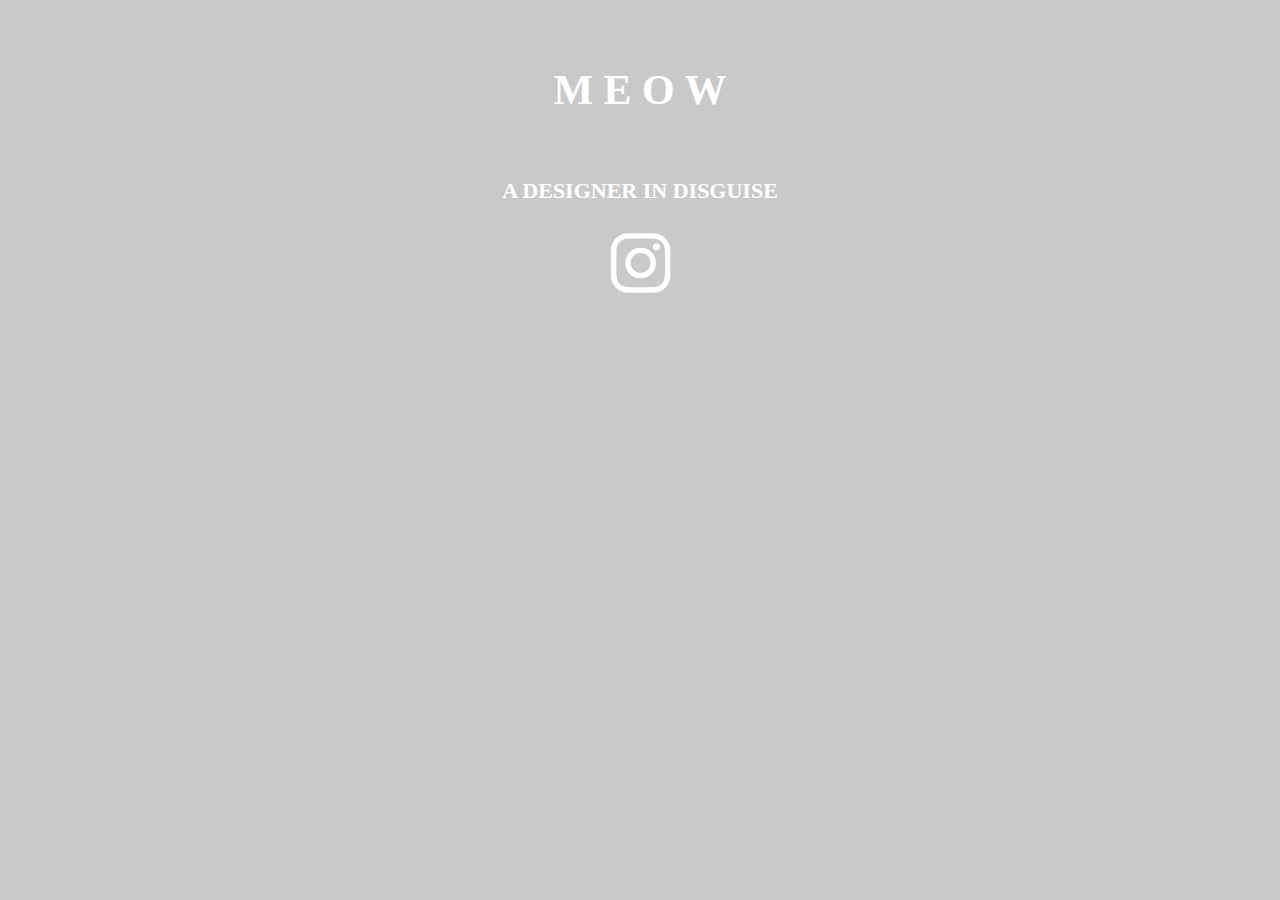
==== index.html @ 96165931 "added online resume web site" ====
<!doctype html>
<html>
<head>
<meta charset="UTF-8">
<meta name="viewport" content="width=device-width, initial-scale=1">
<title>Home</title>
<link href="css/style.css" rel="stylesheet" type="text/css" media="all" />

 <style type="text/css">
/* cat background image*/
 body {
	background-color: #cac9c9;
	background-image: url(images/catbw.jpg);
}
	</style>
</head>


<body> 


	
<div class="wrapper">
    <div class="container">
	
	<div class="top_div">
		<header>
			<h1 class="align_centre">M E O W</h1>
		</header>
	</div>
	
	<div class="mid_div">
		<h2 class="align_centre">A DESIGNER IN DISGUISE</h2>
	</div>
			
	<div class="lower_div">
	<a href="onlinecv.html"> <img class="align-center" src="images/img_instgram_white.png" alt="Instagram" width="81" height="80"></a>
		
	</div>
	


 	</div> <!-- .container-->
  </div><!-- .wrapper-->
	
</body>
</html>
---- css/style.css ----
@charset "UTF-8";
/* CSS Document */


/*Global Styles*/
body {
	background-size: cover;
	background-repeat: no-repeat;
}

/* Layout
------------------------------------------*/

header,
.container,
footer {
  margin: 0 auto;
  width: 88%;
  max-width: 1080px;
}

.wrapper {
  padding: 1em 0;
/*  background: #ffffff;*/
}

/*Home Page CSS Styles - start
------------------------------------------*/
.top_div h1, .mid_div h2, .lower_div {
	display: block;
	margin:1em auto ;
	color: white;
	width: 100%;
	text-align: center;
}
/*Home Page CSS Styles - end*/



/*On-Line CV Page CSS Styles - start
------------------------------------------*/

/* Main Content sections */

/* ENTRIES */
/* ----------------------------------------- */

h1, h1 span, h2 {
	color:#803a3a;
}

h3, h4, h5, h6 {
	color:#ab7979;
	text-align: right;
	width:180px;
	float:left;
	padding:0;
	clear:both;
}

.entry {
	width:720px;
	display: block;
	padding-top:55px;
	clear: both;
	margin-left:4px;
}

h1  {
	width:250px;
	font-size:42px;	
	margin-bottom:3px;
	clear:both;
}

h1 span {
	font-size:21px;
	display:block;
	margin-top:-5px;
}

h2 {
	width:180px;
	height: 23px;
	text-align: right;
	float:left;
	padding:0;
	margin:0;
	clear:both;
	font-size:22px;
	margin-bottom:-12px;
}

p {
	width:500px;
	margin-left:40px;
	float:right;	
}

p img {
	float:right;
	margin-left:20px;
	padding-left:10px;
}

div.content {
	clear: both;
	padding:0;
	margin:0;
	overflow: hidden;
	display:block;
	padding-top:32px;
}

h3 {
	font-size: 13px;
}

h4 {
	font-size: 11px;
}

h5 {
	font-size: 10px;
}

h6 {
	font-size: 9px;
}

em {
	font-family: Georgia, "Times New Roman", serif;
	font-style: italic;
	color:#777777;
	font-size:12px;
	display: block;
	padding-top:3px;
}


ol {
	float:right;
	width:500px;
	margin-left:40px;
	list-style: decimal;
	
}

ol li {
	width:500px;
	list-style-type: decimal;
	list-style-position: inside;
}

dl {
	float:right;
	width:500px;
	margin-left:40px;
	
}

dt {
	float:left;
	display: block;
	width:500px;
		color:#ab7979;
}

dd {
	float:left;
	display: block;
	width:480px;
	text-indent:20px;
}

ul.unordered {
	float:right;
	width:500px;
	margin-left:40px;
	
}

ul.unordered li {
	margin:0;
	padding:0;
	float:left;
	display: block;
	width:500px;
	background-image:url(../images/bullet.gif);
	background-repeat: no-repeat;
	padding-left:10px;
	background-position: 0 .5em;
	margin-top:0;
}

ul.info {
	float:right;
	width:500px;
	margin-left:40px;
	list-style-type: none; 
}

ul.info li {
	margin:0;
	padding:0;
	float:left;
	display: block;
	width:500px;
	background-image:url(../images/bullet.gif);
	background-repeat: no-repeat;
	padding-left:10px;
	background-position: 0 .5em;
	margin-top:12px;
}

ul.skills {
	margin:0;
	padding:0;
	float:right;
	width:500px;
	margin-left:40px;
	margin-top:-6px;
	list-style-type: none;
	
}

ul.skills li {
	margin:0;
	padding:0;
	float:left;
	width:156px;
	background-image:url(../images/bullet.gif);
	background-repeat: no-repeat;
	padding-left:10px;
	background-position: 0 .5em;
	margin-top:6px;
}

ul.works {
	margin:0;
	padding:0;
	float:right;
	width:500px;
	margin-left:40px;
	list-style-type: none;
}

ul.works li {
	margin:0;
	padding:0;
	float:left;
}

ul.works li img {
	padding:4px;
	background-color:#fff;
	width:95px;
	height:95px;
	border:1px solid #d5bcbc;
	margin-right:20px;
	margin-bottom:16px;
}

ul.works li img:hover {
	border:1px solid #803a3a;
	cursor: pointer;
}

img.portrait {
	background-image:url(../images/frame.jpg);
	background-repeat: no-repeat;
	width:109px;
	height:109px;
	padding-top:20px;
	padding-left:11px;
	padding-right:11px;
	padding-bottom:36px;
	margin-left:50px;
	float:left;
}


/* SELF INFORMATION */
/* ----------------------------------------- */

.self {
	width:450px;
	float:left;
	padding-top:11px;
	margin-left:38px;
	margin-bottom:15px;
}

.self ul {
	list-style-type: none;
	padding-top: 10px;
	padding-left: 0;
}

.self ul li.ad {
	background-image:url(../images/icn-ad.gif);
}

.self ul li.mail {
	background-image:url(../images/icn-mail.gif);
}

.self ul li.tel {
	background-image:url(../images/icn-tel.gif);
}

.self ul li.web {
	background-image:url(../images/icn-web.gif);
}

.self ul li {
	background-repeat: no-repeat;
	padding-left:26px;
	background-position: 0 .1em;
	height:25px;
	display:block;
	margin-top:-2px;
}


/* RESPONSIVE CSS */
/* ----------------------------------------- */


@media (max-width: 780px){

/*HEADER*/
	header {
		width: 100%;
		float: none;
		}

	.entry h2 {
		text-align: left;
		margin-bottom: auto;
	}
	
	
	.entry p {
		width: 100%;
		text-align: left;
	}
	
	.content h3 {
		text-align: left;
	}
	.content p {
		width: 100%;
		text-align:left;
	}
	
	.content ul {
		width: 100%;
		text-align:left;	
	}

		
	ul.works {
		float:left;
		margin:40px;
}
		
}
@media (max-width: 650px){

/*HEADER*/
	
	
}

@media (max-width: 520px){

/*WORKS IMAGES*/
	

}

@media (max-width: 380px){

/*WORKS IMAGES*/
	
}
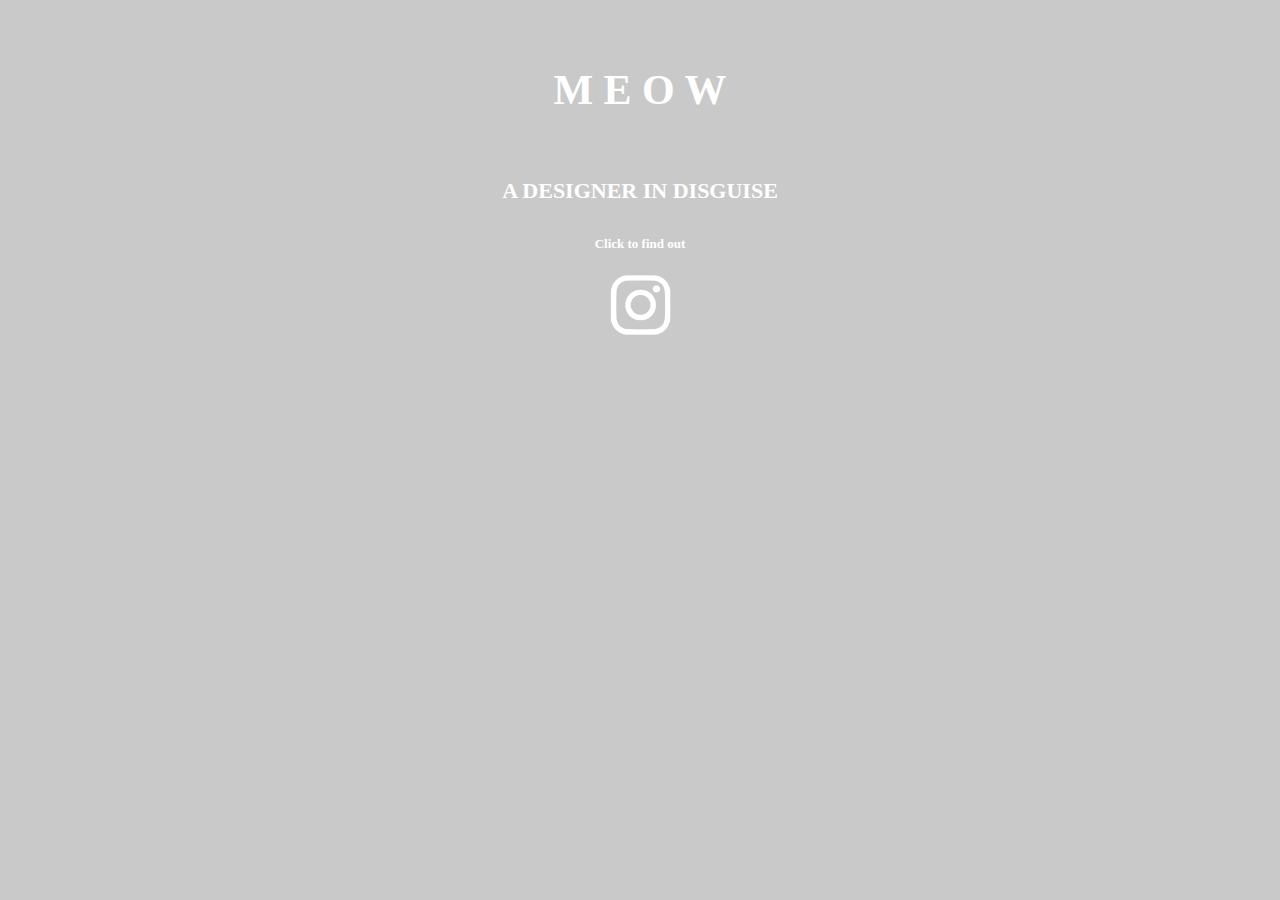
==== commit f72af77c: "Added text to home page - click to add" ====
--- a/index.html
+++ b/index.html
@@ -31,6 +31,7 @@
 	
 	<div class="mid_div">
 		<h2 class="align_centre">A DESIGNER IN DISGUISE</h2>
+		<h3>Click to find out</h3>
 	</div>
 			
 	<div class="lower_div">
--- a/css/style.css
+++ b/css/style.css
@@ -26,7 +26,7 @@
 
 /*Home Page CSS Styles - start
 ------------------------------------------*/
-.top_div h1, .mid_div h2, .lower_div {
+.top_div h1, .mid_div h2, .mid_div h3, .lower_div {
 	display: block;
 	margin:1em auto ;
 	color: white;
